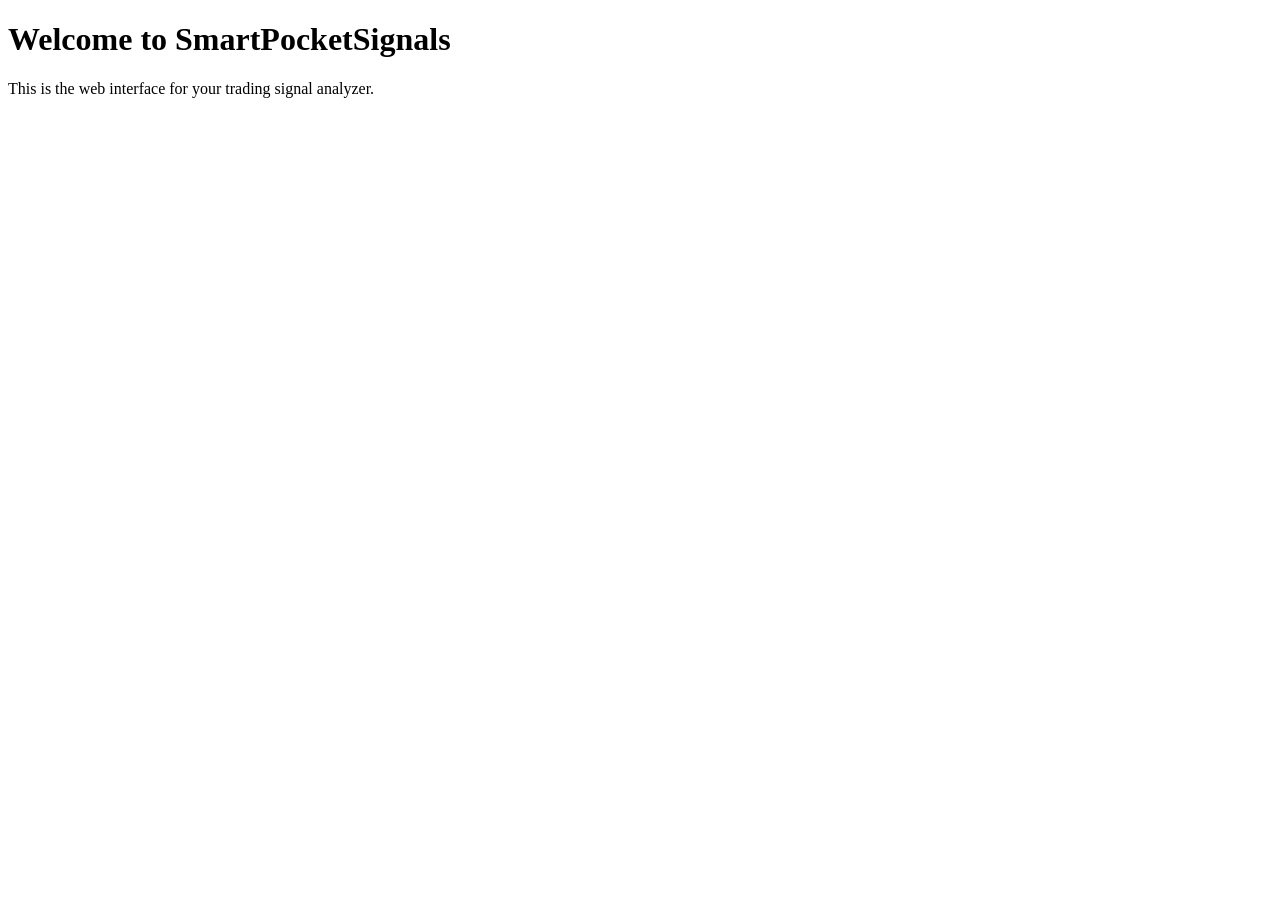
==== templates/index.html @ faba82ea "Create index.html" ====
<!DOCTYPE html>
<html lang="en">
<head>
    <meta charset="UTF-8">
    <title>SmartPocketSignals</title>
</head>
<body>
    <h1>Welcome to SmartPocketSignals</h1>
    <p>This is the web interface for your trading signal analyzer.</p>
</body>
</html>
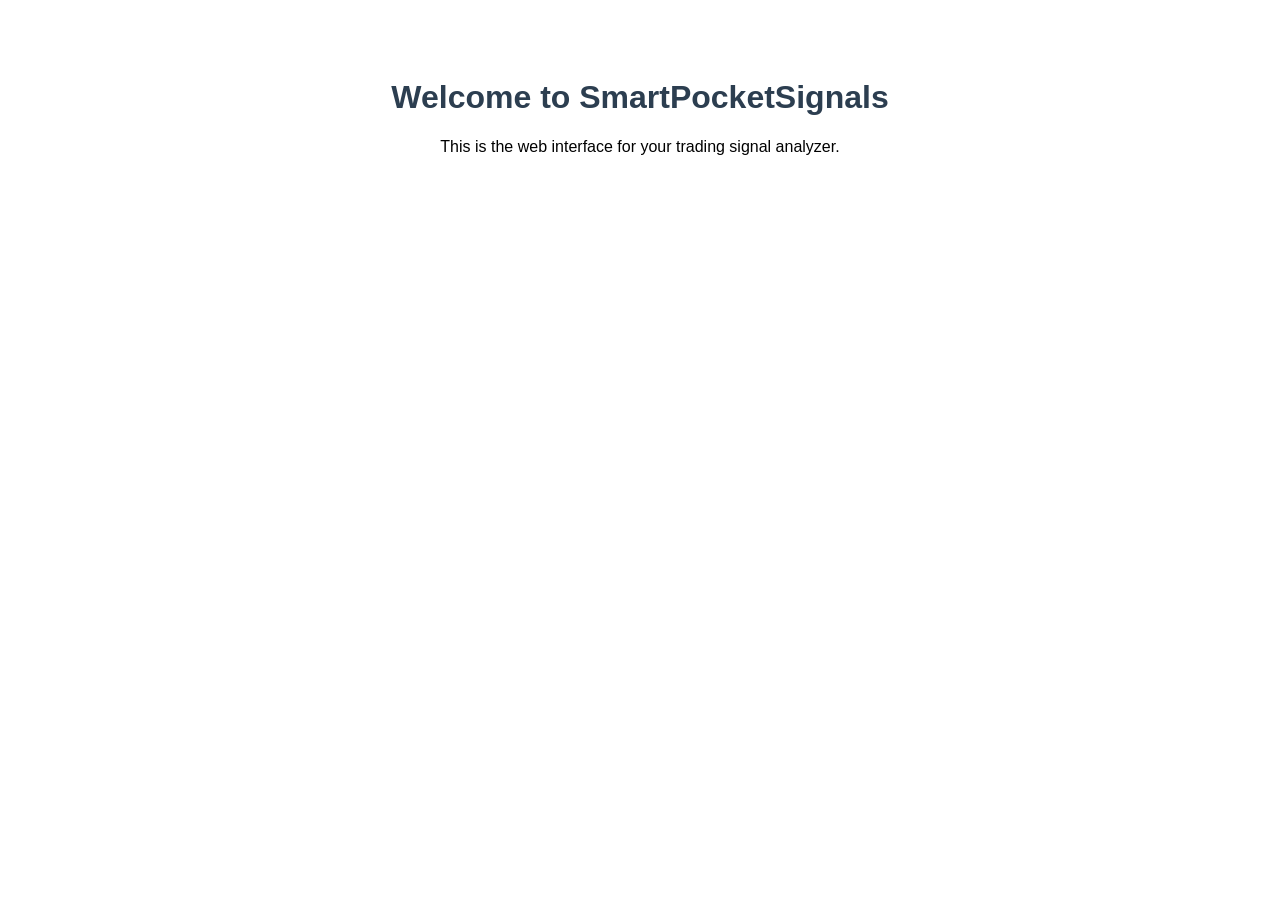
==== commit 2dd1cafd: "Update index.html" ====
--- a/templates/index.html
+++ b/templates/index.html
@@ -2,10 +2,22 @@
 <html lang="en">
 <head>
     <meta charset="UTF-8">
+    <meta name="viewport" content="width=device-width, initial-scale=1.0">
     <title>SmartPocketSignals</title>
+    <style>
+        body {
+            font-family: Arial, sans-serif;
+            text-align: center;
+            padding: 50px;
+        }
+        h1 {
+            color: #2c3e50;
+        }
+    </style>
 </head>
 <body>
     <h1>Welcome to SmartPocketSignals</h1>
     <p>This is the web interface for your trading signal analyzer.</p>
 </body>
 </html>
+
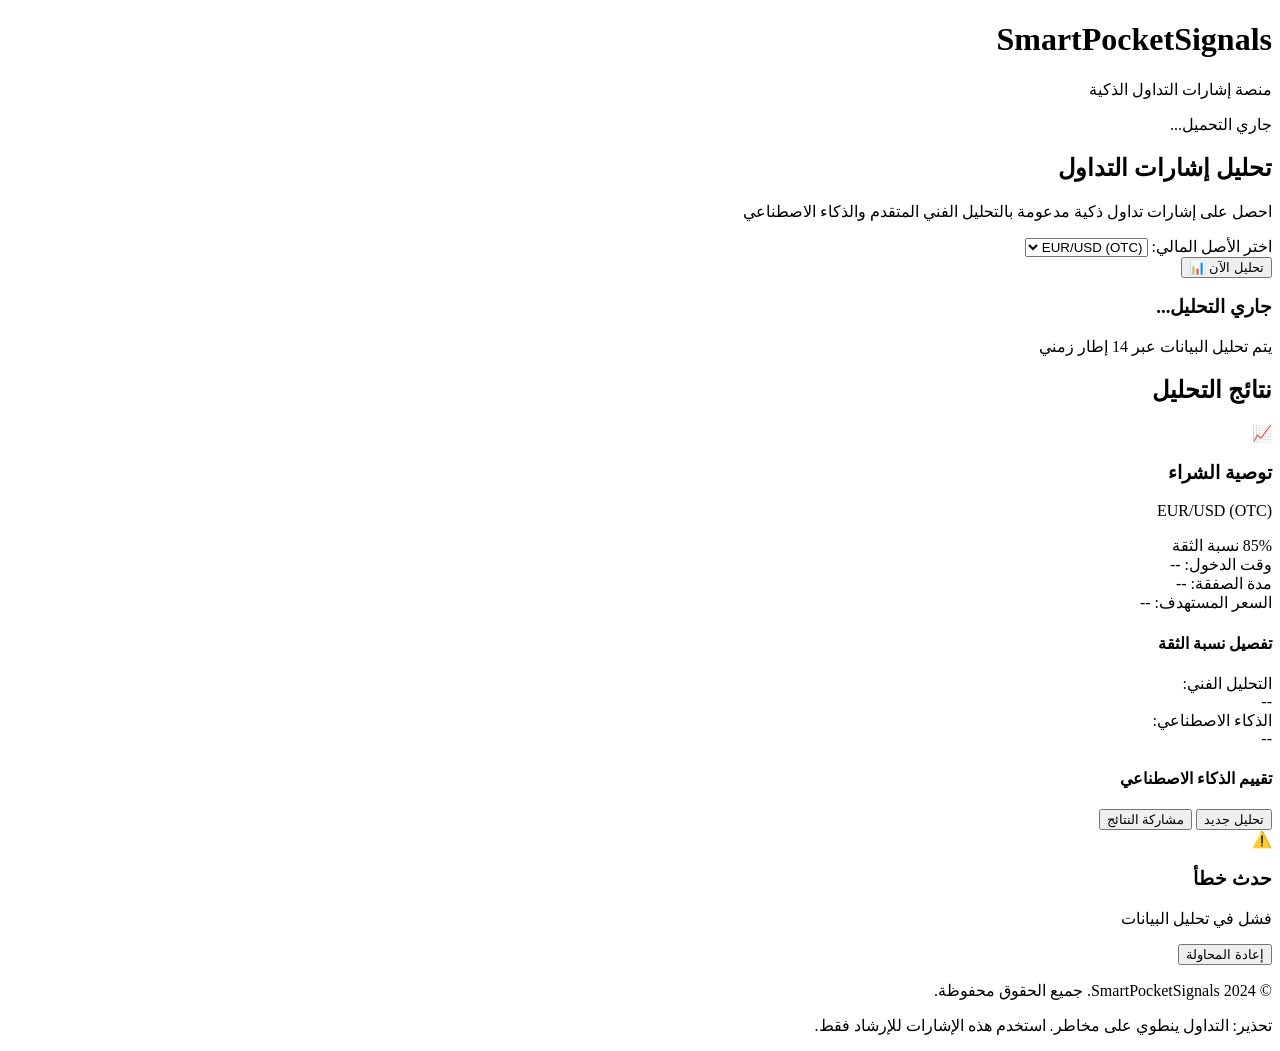
==== commit 15f734e7: "Add files via upload" ====
--- a/templates/index.html
+++ b/templates/index.html
@@ -1,23 +1,156 @@
 <!DOCTYPE html>
-<html lang="en">
+<html dir="rtl" lang="ar">
 <head>
     <meta charset="UTF-8">
     <meta name="viewport" content="width=device-width, initial-scale=1.0">
-    <title>SmartPocketSignals</title>
-    <style>
-        body {
-            font-family: Arial, sans-serif;
-            text-align: center;
-            padding: 50px;
-        }
-        h1 {
-            color: #2c3e50;
-        }
-    </style>
+    <title>SmartPocketSignals - منصة إشارات التداول الذكية</title>
+    <link rel="stylesheet" href="style.css">
+    <link href="https://fonts.googleapis.com/css2?family=Cairo:wght@300;400;600;700&display=swap" rel="stylesheet">
 </head>
 <body>
-    <h1>Welcome to SmartPocketSignals</h1>
-    <p>This is the web interface for your trading signal analyzer.</p>
+    <div class="container">
+        <!-- Header -->
+        <header class="header">
+            <div class="logo">
+                <h1>SmartPocketSignals</h1>
+                <p class="tagline">منصة إشارات التداول الذكية</p>
+            </div>
+            <div class="status-indicator">
+                <span class="status-dot" id="statusDot"></span>
+                <span class="status-text" id="statusText">جاري التحميل...</span>
+            </div>
+        </header>
+
+        <!-- Main Content -->
+        <main class="main-content">
+            <!-- Analysis Section -->
+            <section class="analysis-section" id="analysisSection">
+                <div class="analysis-card">
+                    <h2>تحليل إشارات التداول</h2>
+                    <p class="description">
+                        احصل على إشارات تداول ذكية مدعومة بالتحليل الفني المتقدم والذكاء الاصطناعي
+                    </p>
+                    
+                    <div class="asset-selector">
+                        <label for="assetSelect">اختر الأصل المالي:</label>
+                        <select id="assetSelect" class="asset-select">
+                            <option value="EURUSD_OTC">EUR/USD (OTC)</option>
+                            <option value="GBPUSD_OTC">GBP/USD (OTC)</option>
+                            <option value="USDJPY_OTC">USD/JPY (OTC)</option>
+                            <option value="AUDUSD_OTC">AUD/USD (OTC)</option>
+                        </select>
+                    </div>
+
+                    <button class="analyze-btn" id="analyzeBtn">
+                        <span class="btn-text">تحليل الآن</span>
+                        <span class="btn-icon">📊</span>
+                    </button>
+                </div>
+            </section>
+
+            <!-- Loading Section -->
+            <section class="loading-section hidden" id="loadingSection">
+                <div class="loading-card">
+                    <div class="loading-spinner"></div>
+                    <h3>جاري التحليل...</h3>
+                    <p class="loading-text" id="loadingText">يتم تحليل البيانات عبر 14 إطار زمني</p>
+                    <div class="progress-bar">
+                        <div class="progress-fill" id="progressFill"></div>
+                    </div>
+                </div>
+            </section>
+
+            <!-- Results Section -->
+            <section class="results-section hidden" id="resultsSection">
+                <div class="results-card">
+                    <div class="result-header">
+                        <h2>نتائج التحليل</h2>
+                        <span class="timestamp" id="timestamp"></span>
+                    </div>
+
+                    <!-- Main Recommendation -->
+                    <div class="recommendation-card" id="recommendationCard">
+                        <div class="recommendation-icon" id="recommendationIcon">📈</div>
+                        <div class="recommendation-content">
+                            <h3 class="recommendation-title" id="recommendationTitle">توصية الشراء</h3>
+                            <p class="recommendation-asset" id="recommendationAsset">EUR/USD (OTC)</p>
+                        </div>
+                        <div class="confidence-badge" id="confidenceBadge">
+                            <span class="confidence-value" id="confidenceValue">85%</span>
+                            <span class="confidence-label">نسبة الثقة</span>
+                        </div>
+                    </div>
+
+                    <!-- Trade Details -->
+                    <div class="trade-details">
+                        <div class="detail-item">
+                            <span class="detail-label">وقت الدخول:</span>
+                            <span class="detail-value" id="entryTime">--</span>
+                        </div>
+                        <div class="detail-item">
+                            <span class="detail-label">مدة الصفقة:</span>
+                            <span class="detail-value" id="tradeDuration">--</span>
+                        </div>
+                        <div class="detail-item">
+                            <span class="detail-label">السعر المستهدف:</span>
+                            <span class="detail-value" id="targetPrice">--</span>
+                        </div>
+                    </div>
+
+                    <!-- Confidence Breakdown -->
+                    <div class="confidence-breakdown">
+                        <h4>تفصيل نسبة الثقة</h4>
+                        <div class="confidence-item">
+                            <span class="confidence-source">التحليل الفني:</span>
+                            <div class="confidence-bar">
+                                <div class="confidence-bar-fill" id="technicalConfidenceBar"></div>
+                            </div>
+                            <span class="confidence-percent" id="technicalConfidence">--</span>
+                        </div>
+                        <div class="confidence-item">
+                            <span class="confidence-source">الذكاء الاصطناعي:</span>
+                            <div class="confidence-bar">
+                                <div class="confidence-bar-fill" id="aiConfidenceBar"></div>
+                            </div>
+                            <span class="confidence-percent" id="aiConfidence">--</span>
+                        </div>
+                    </div>
+
+                    <!-- AI Responses -->
+                    <div class="ai-responses">
+                        <h4>تقييم الذكاء الاصطناعي</h4>
+                        <div class="ai-grid" id="aiGrid">
+                            <!-- AI responses will be populated here -->
+                        </div>
+                    </div>
+
+                    <!-- Action Buttons -->
+                    <div class="action-buttons">
+                        <button class="btn-secondary" id="newAnalysisBtn">تحليل جديد</button>
+                        <button class="btn-primary" id="shareBtn">مشاركة النتائج</button>
+                    </div>
+                </div>
+            </section>
+
+            <!-- Error Section -->
+            <section class="error-section hidden" id="errorSection">
+                <div class="error-card">
+                    <div class="error-icon">⚠️</div>
+                    <h3>حدث خطأ</h3>
+                    <p class="error-message" id="errorMessage">فشل في تحليل البيانات</p>
+                    <button class="btn-primary" id="retryBtn">إعادة المحاولة</button>
+                </div>
+            </section>
+        </main>
+
+        <!-- Footer -->
+        <footer class="footer">
+            <p>&copy; 2024 SmartPocketSignals. جميع الحقوق محفوظة.</p>
+            <p class="disclaimer">تحذير: التداول ينطوي على مخاطر. استخدم هذه الإشارات للإرشاد فقط.</p>
+        </footer>
+    </div>
+
+    <script src="script.js"></script>
 </body>
 </html>
 
